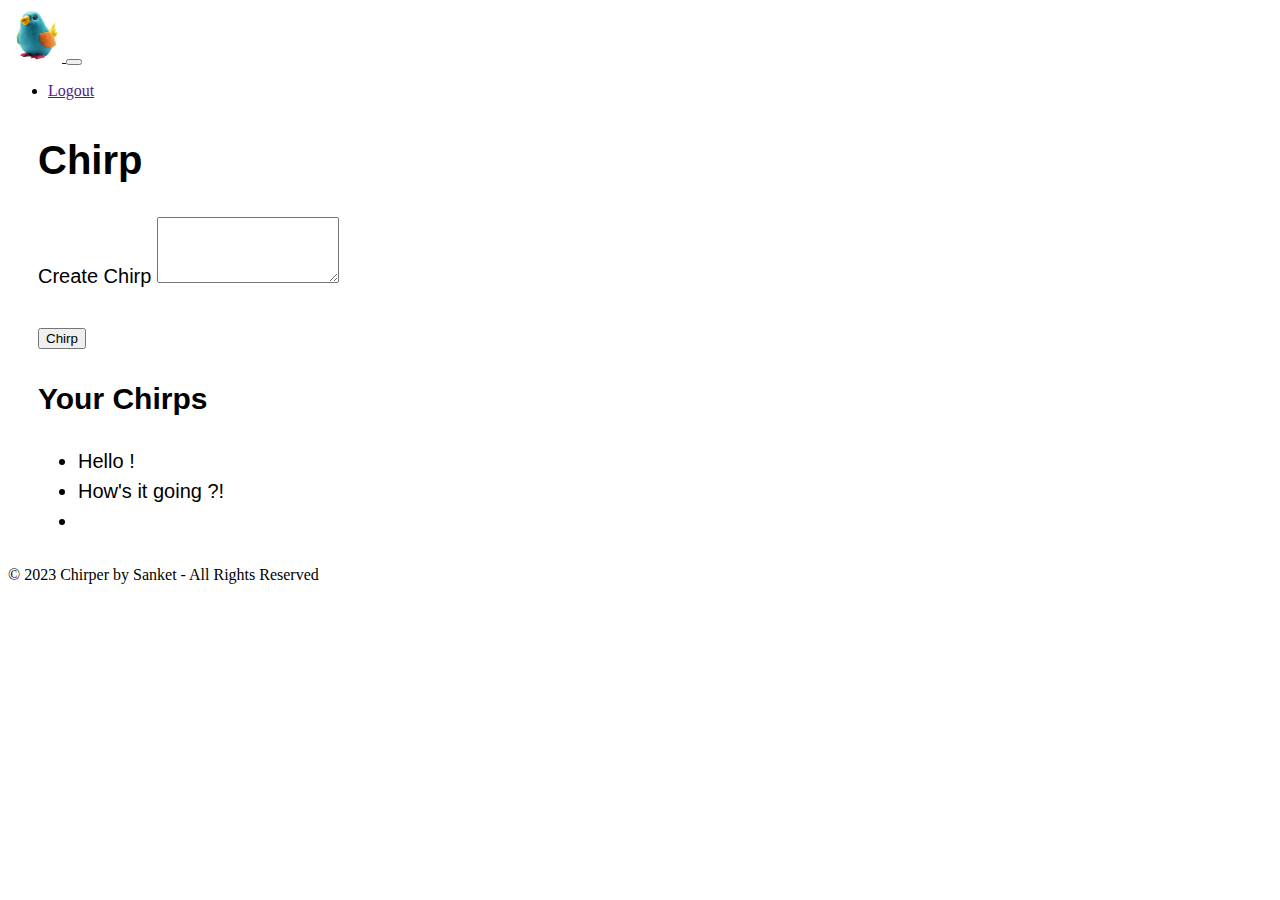
==== chirp.html @ 033f4faa "Completed with HTML and CSS" ====
<!DOCTYPE html>
<html>
<head>
    <title>Chirper - Chirp</title>
    <link rel="stylesheet" href="css/style.css">
    <link rel="icon" href="images/favicon.png" type="image/x-icon">
    <link href="https://cdn.jsdelivr.net/npm/bootstrap@5.3.1/dist/css/bootstrap.min.css" rel="stylesheet" integrity="sha384-4bw+/aepP/YC94hEpVNVgiZdgIC5+VKNBQNGCHeKRQN+PtmoHDEXuppvnDJzQIu9" crossorigin="anonymous">
</head>
<body>
    <div class="container">
       <!-- Header -->
       <header>
        <nav class="navbar navbar-expand-lg bg-body-tertiary">
            <div class="container-fluid">
                <a class="navbar-brand" href="index.html">
                    <img src="images/favicon.png" alt="Chirper logo">
                </a>
                <button class="navbar-toggler" type="button" data-bs-toggle="collapse" data-bs-target="#navbarNav"
                    aria-controls="navbarNav" aria-expanded="false" aria-label="Toggle navigation">
                    <span class="navbar-toggler-icon"></span>
                </button>
                <div class="collapse navbar-collapse" id="navbarNav">
                    <ul class="navbar-nav">
                        <li class="nav-item">
                            <a class="nav-link" href="">Logout</a>
                        </li>
                        
                    </ul>
                </div>
            </div>
        </nav>
    </header>

        <!-- Main -->
        <main>
            <div class="container">
                <h1>Chirp</h1>
                <div class="row">
                    <div class="col-md-6">
                        <!-- Chirp creation form -->
                        <form>
                            <div class="form-group">
                                <label for="chirpText">Create Chirp</label>
                                <textarea class="form-control" id="chirpText" name="chirpText" rows="4" required></textarea>
                            </div>
                            <br>
                            <button type="submit" class="btn btn-primary">Chirp</button>
                        </form>
                    </div>

                    <div class="col-md-6">
                        
                        <h2>Your Chirps</h2>
                        <ul class="list-group">
                            <li class="list-group-item">Hello !</li>
                            <li class="list-group-item">How's it going ?! <li>
                        </ul>
                    </div>
                </div>
            </div>
        </main>

        <!-- Footer -->
        <footer>
            <div class="text-center py-3">
                &copy; 2023 Chirper by Sanket - All Rights Reserved
            </div>
        </footer>

    <script src="https://cdn.jsdelivr.net/npm/bootstrap@5.3.1/dist/js/bootstrap.bundle.min.js" integrity="sha384-HwwvtgBNo3bZJJLYd8oVXjrBZt8cqVSpeBNS5n7C8IVInixGAoxmnlMuBnhbgrkm" crossorigin="anonymous"></script>
    <script src="https://cdn.jsdelivr.net/npm/@popperjs/core@2.11.8/dist/umd/popper.min.js" integrity="sha384-I7E8VVD/ismYTF4hNIPjVp/Zjvgyol6VFvRkX/vR+Vc4jQkC+hVqc2pM8ODewa9r" crossorigin="anonymous"></script>
<script src="https://cdn.jsdelivr.net/npm/bootstrap@5.3.1/dist/js/bootstrap.min.js" integrity="sha384-Rx+T1VzGupg4BHQYs2gCW9It+akI2MM/mndMCy36UVfodzcJcF0GGLxZIzObiEfa" crossorigin="anonymous"></script>
</body>
</html>
---- css/style.css ----
/* Style the logo image */
.navbar {
    border-radius: 5%;
}

.navbar-brand img {
    width: 50px; /* Set the width of the image */
    height: auto; /* Maintain the aspect ratio */
    border-radius: 50%; /* Add rounded corners to the image */
    border: 2px solid #fff; /* Add a border around the image */
}

/* Style the image container (optional) */
.image-container {
    display: inline-block; /* Keeps the container size to the image size */
}

/* Style the image with a shadow */
.image-container img {
    box-shadow: 10px 10px 15px rgba(0, 0, 0, 0.3); /* Add a subtle shadow */
    transition: transform 0.3s; /* Add a smooth transition effect on hover */
    height: 500px;
    border-radius: 10px;
}



main {
    font-family: Arial, Helvetica, sans-serif;
    font-size: 20px;
    margin: 30px;
    line-height: 1.5;
}
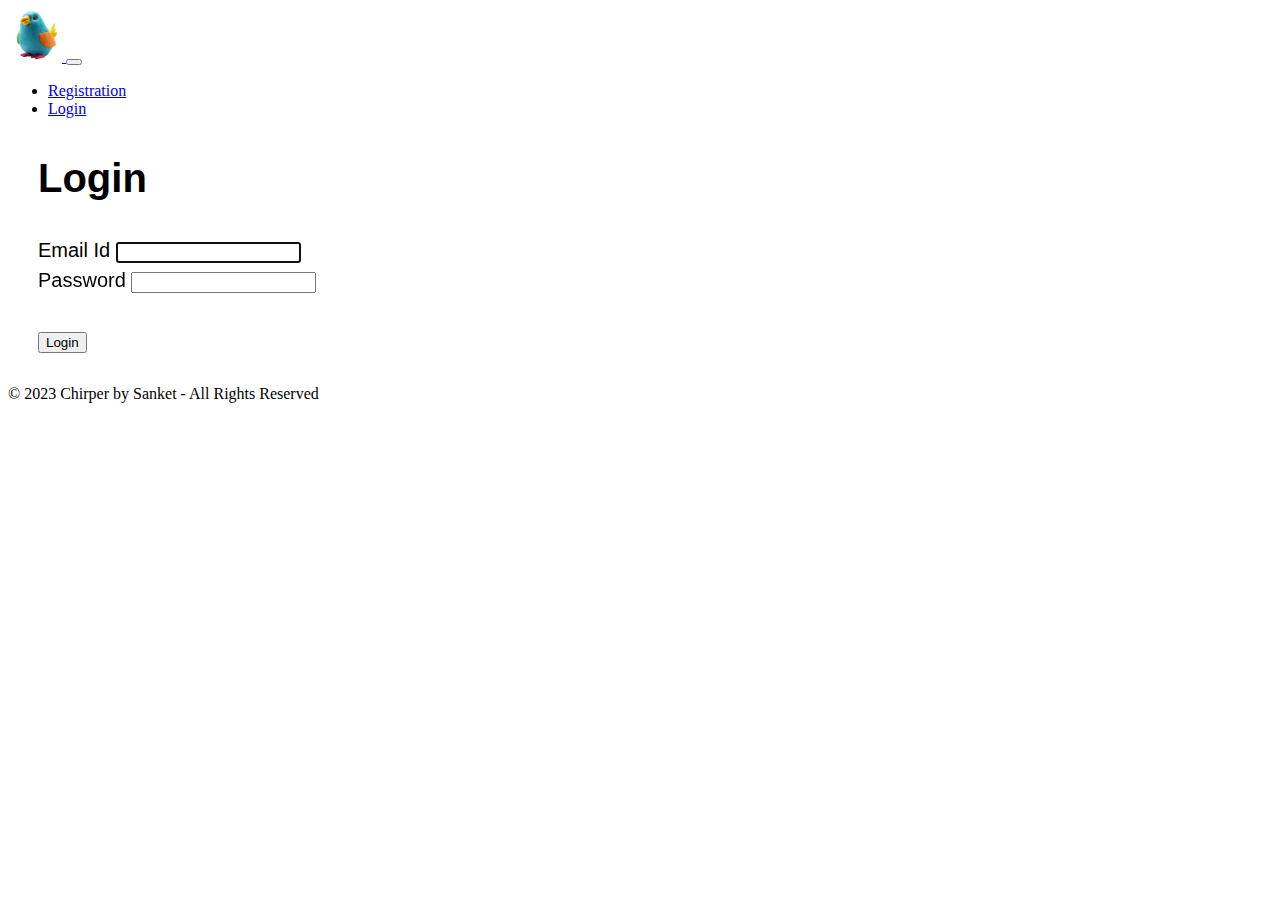
==== commit 8777949f: "Done with WDP project" ====
--- a/chirp.html
+++ b/chirp.html
@@ -22,7 +22,7 @@
                 <div class="collapse navbar-collapse" id="navbarNav">
                     <ul class="navbar-nav">
                         <li class="nav-item">
-                            <a class="nav-link" href="">Logout</a>
+                            <a class="nav-link" onclick="logout()" href="">Logout</a>
                         </li>
                         
                     </ul>
@@ -41,19 +41,18 @@
                         <form>
                             <div class="form-group">
                                 <label for="chirpText">Create Chirp</label>
-                                <textarea class="form-control" id="chirpText" name="chirpText" rows="4" required></textarea>
+                                <textarea class="form-control" id="content" name="chirpText" rows="4" required autofocus></textarea>
                             </div>
                             <br>
-                            <button type="submit" class="btn btn-primary">Chirp</button>
+                            <button type="submit" onclick="chirp(event)" class="btn btn-primary">Chirp</button>
                         </form>
                     </div>
 
                     <div class="col-md-6">
                         
                         <h2>Your Chirps</h2>
-                        <ul class="list-group">
-                            <li class="list-group-item">Hello !</li>
-                            <li class="list-group-item">How's it going ?! <li>
+                        <ul id="dynamic-list" class="list-group">
+                        
                         </ul>
                     </div>
                 </div>
@@ -67,6 +66,7 @@
             </div>
         </footer>
 
+        <script src="./javascript/chirp.js"></script>
     <script src="https://cdn.jsdelivr.net/npm/bootstrap@5.3.1/dist/js/bootstrap.bundle.min.js" integrity="sha384-HwwvtgBNo3bZJJLYd8oVXjrBZt8cqVSpeBNS5n7C8IVInixGAoxmnlMuBnhbgrkm" crossorigin="anonymous"></script>
     <script src="https://cdn.jsdelivr.net/npm/@popperjs/core@2.11.8/dist/umd/popper.min.js" integrity="sha384-I7E8VVD/ismYTF4hNIPjVp/Zjvgyol6VFvRkX/vR+Vc4jQkC+hVqc2pM8ODewa9r" crossorigin="anonymous"></script>
 <script src="https://cdn.jsdelivr.net/npm/bootstrap@5.3.1/dist/js/bootstrap.min.js" integrity="sha384-Rx+T1VzGupg4BHQYs2gCW9It+akI2MM/mndMCy36UVfodzcJcF0GGLxZIzObiEfa" crossorigin="anonymous"></script>
